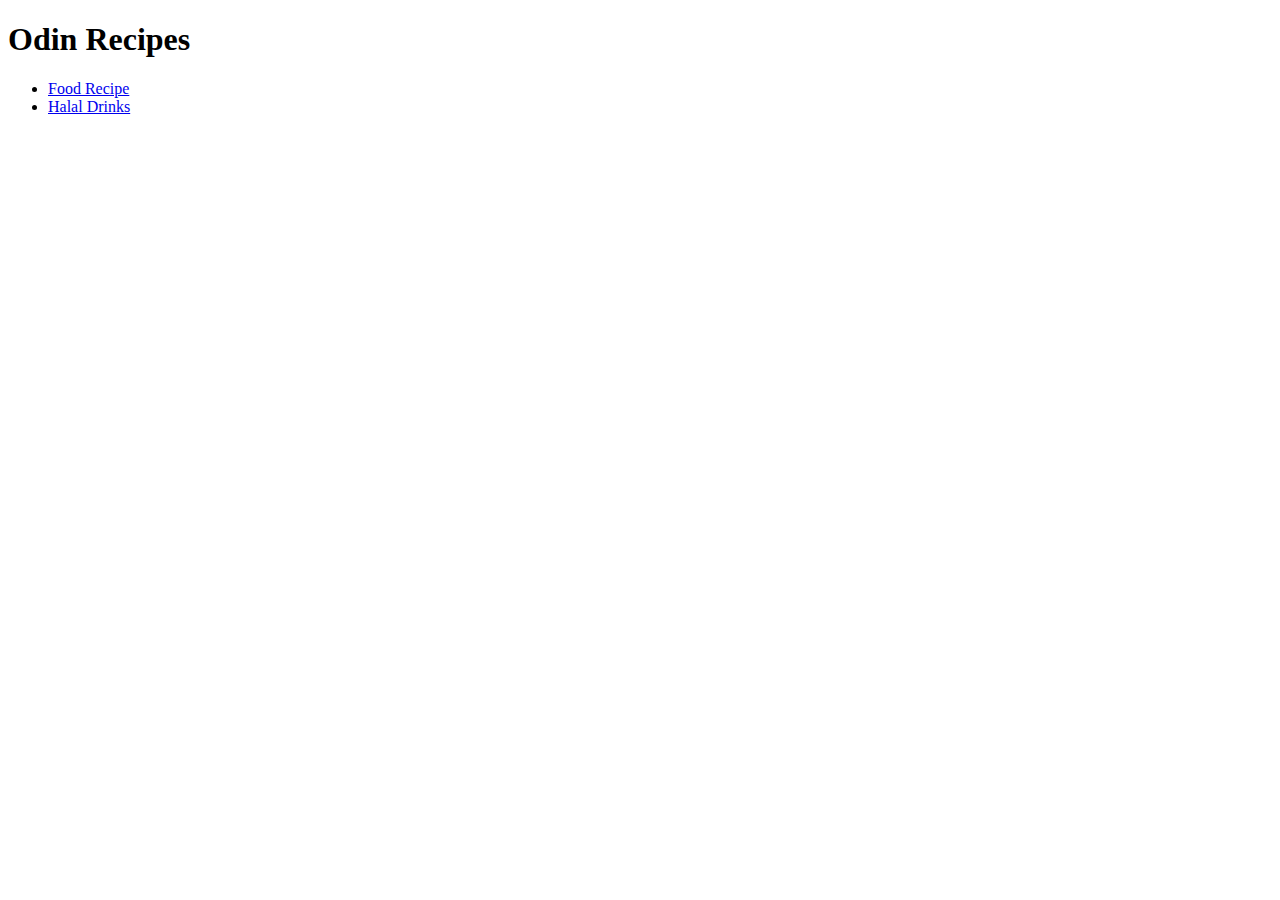
==== odin-recipes/index.html @ 02ca896f "Finished basic recipes page" ====
<!DOCTYPE html>
<html lang="en">
<head>
    <meta charset="UTF-8">
    <meta http-equiv="X-UA-Compatible" content="IE=edge">
    <meta name="viewport" content="width=device-width, initial-scale=1.0">
    <title>Odin Recipes</title>
</head>
<body>
    <h1>Odin Recipes</h1>
    <ul>
        <li><a href="./recipes/food.html">Food Recipe</a></li>
        <li><a href="./recipes/drink.html">Halal Drinks</a></li>
    </ul>
    
</body>
</html>
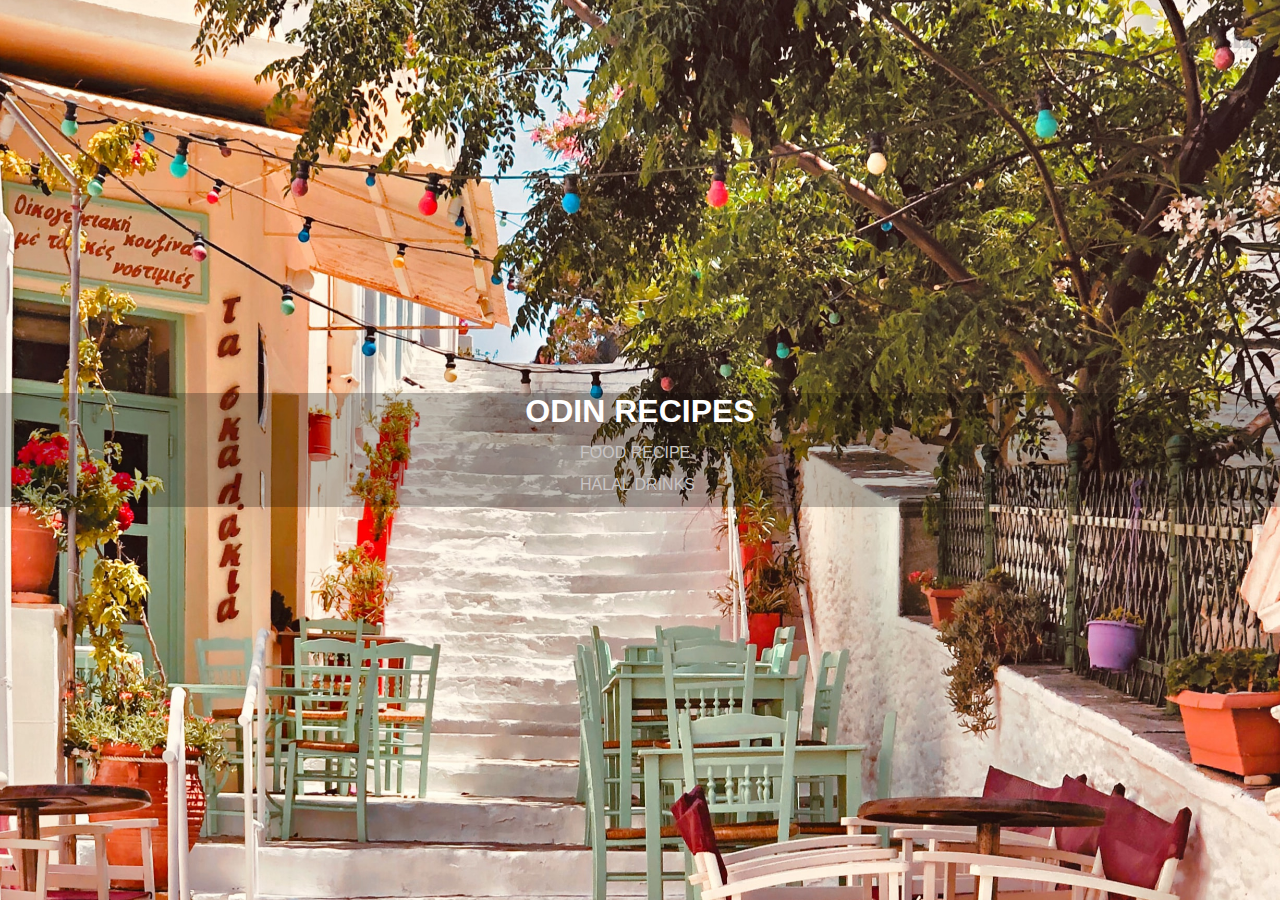
==== commit 213a440c: "Updated visuals" ====
--- a/odin-recipes/index.html
+++ b/odin-recipes/index.html
@@ -4,14 +4,19 @@
     <meta charset="UTF-8">
     <meta http-equiv="X-UA-Compatible" content="IE=edge">
     <meta name="viewport" content="width=device-width, initial-scale=1.0">
-    <title>Odin Recipes</title>
+    <title>ODIN RECIPES</title>
+
+    <link rel="stylesheet" href="style.css">
 </head>
 <body>
-    <h1>Odin Recipes</h1>
-    <ul>
-        <li><a href="./recipes/food.html">Food Recipe</a></li>
-        <li><a href="./recipes/drink.html">Halal Drinks</a></li>
-    </ul>
-    
+    <div class="container">
+        <div class="content">
+            <h1>ODIN RECIPES</h1>
+            <ul>
+                <li><a href="./recipes/food.html">FOOD RECIPE</a></li>
+                <li><a href="./recipes/drink.html">HALAL DRINKS</a></li>
+            </ul>
+        </div>        
+    </div> 
 </body>
 </html>--- a/odin-recipes/style.css
+++ b/odin-recipes/style.css
@@ -0,0 +1,43 @@
+*{
+    margin:0;
+    font-family:'Lucida Sans', 'Lucida Sans Regular', 'Lucida Grande', 'Lucida Sans Unicode', Geneva, Verdana, sans-serif;
+    color: white;
+}
+.container{
+    background-image: url(./images/despina-galani-_Q8IRmOpsGM-unsplash.jpg);
+    background-repeat: no-repeat;
+    background-size: cover;
+    background-position: center;
+    display: flex;
+    flex-direction: column;
+    justify-content: center;    
+    height: 100vh;
+    width: 100vw;
+}
+
+.content{
+    display: flex;
+    justify-content: center;
+    align-items: center;
+    flex-direction: column;
+    box-sizing: border-box;
+    background-color: rgba(0, 0, 0, 0.247);
+}
+
+ul{
+    list-style: none;
+    padding: 0 0 1% 0;
+}
+
+li{
+    box-sizing: border-box;
+    padding: 12% 0 0 0;
+    width: 120px;
+}
+a{
+    text-decoration: none;
+    color: rgb(201, 197, 197);
+}
+a:visited{
+    color: inherit;
+}